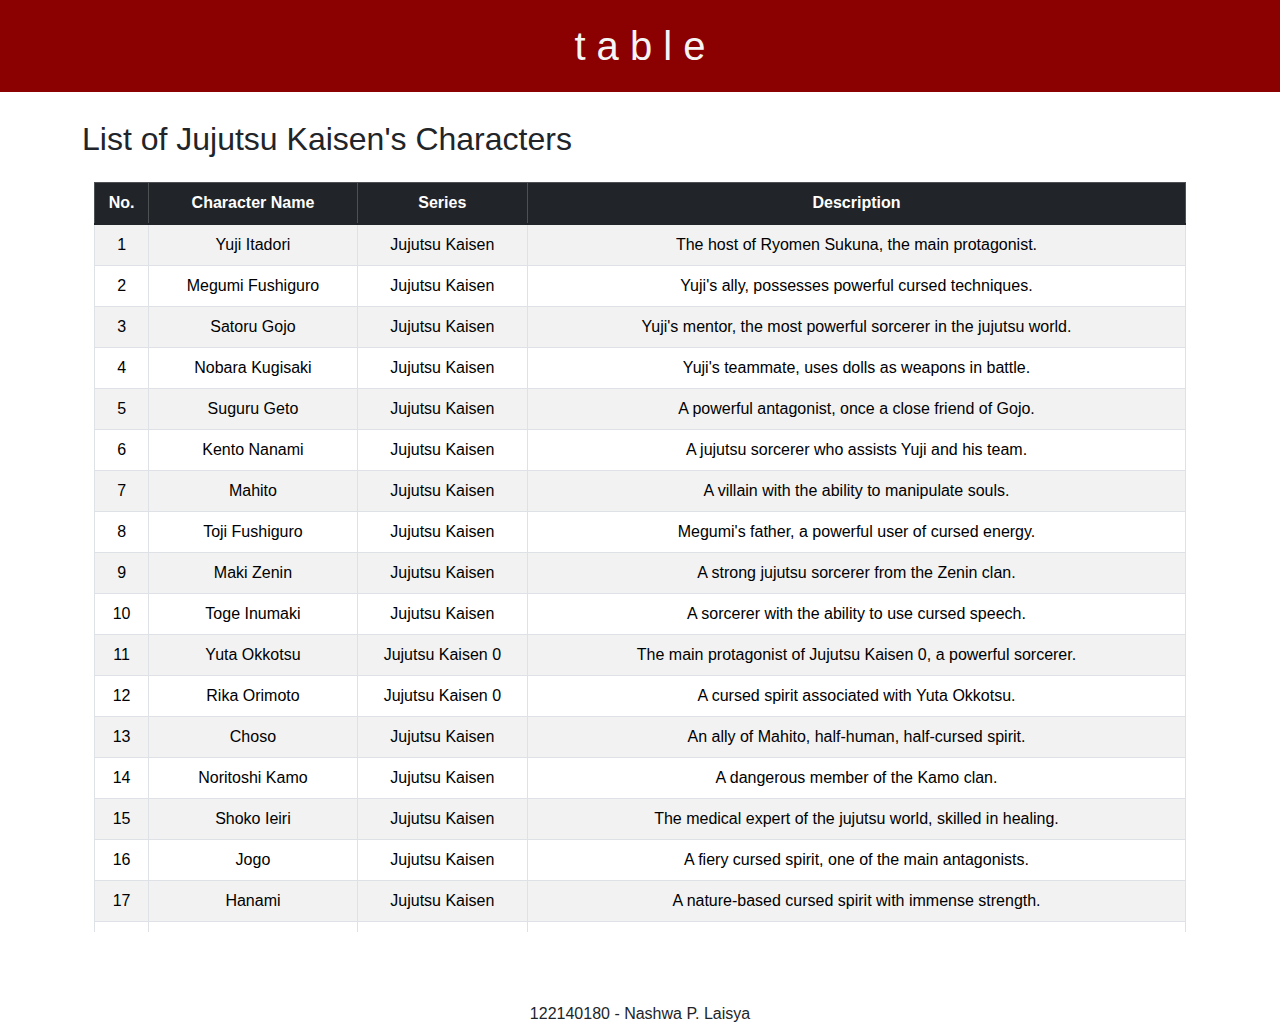
==== page-3.html @ f179bcce "a" ====
<!DOCTYPE html>
<html lang="en">

<head>
    <meta charset="UTF-8">
    <meta name="viewport" content="width=device-width, initial-scale=1.0">
    <title>Table Page</title>
    <link rel="stylesheet" href="style.css">
    <link href="https://cdn.jsdelivr.net/npm/bootstrap@5.3.3/dist/css/bootstrap.min.css" rel="stylesheet" integrity="sha384-QWTKZyjpPEjISv5WaRU9OFeRpok6YctnYmDr5pNlyT2bRjXh0JMhjY6hW+ALEwIH" crossorigin="anonymous">
</head>

<body>
    <!-- Header -->
    <div class="container-fluid text-center fixed-top header23">
        <header class="d-flex justify-content-center flex-wrap">
            <div class="d-flex justify-content-center align-items-center">
                <a href="#" class="d-flex justify-content-center align-items-center my-3 text-decoration-none htitle23">
                    <span class="fs-1">t a b l e</span>
                </a>
            </div>
        </header>
    </div>

    <!-- Sidebar -->
    <div class="container-fluid text-center">
        <div class="sidebar d-none d-xxl-block" style="width: 100px;">
            <a href="#" class="d-flex justify-content-center align-items-center mb-3 text-dark text-decoration-none">
                <span class="fs-3">=</span>
            </a>
            <hr style="color: black;">

            <ul class="nav nav-pills flex-column mb-auto">
                <li class="nav-item">
                    <a href="index.html" class="nav-link text-dark fs-5">1</a>
                </li>
                <hr style="color: black;">

                <li class="nav-item">
                    <a href="page-2.html" class="nav-link text-dark fs-5">2</a>
                </li>
                <hr style="color: black;">

                <li class="nav-item">
                    <a href="#" class="nav-link fs-5 active">3</a>
                </li>
                <hr style="color: black;">
            </ul>
        </div>
    </div>

    <!-- Table -->
    <div class="container">
        <h2 class="table-title mb-4">List of Jujutsu Kaisen's Characters</h2>
        <div class="container table-wrapper">
            <table class="table text-center table-striped table-hover table-bordered">
                <thead class="table-dark">
                    <tr>
                        <th>No.</th>
                        <th>Character Name</th>
                        <th>Series</th>
                        <th>Description</th>
                    </tr>
                </thead>
                <tbody class="table-group-divider">
                    <tr>
                        <td>1</td>
                        <td>Yuji Itadori</td>
                        <td>Jujutsu Kaisen</td>
                        <td>The host of Ryomen Sukuna, the main protagonist.</td>
                    </tr>
                    <tr>
                        <td>2</td>
                        <td>Megumi Fushiguro</td>
                        <td>Jujutsu Kaisen</td>
                        <td>Yuji's ally, possesses powerful cursed techniques.</td>
                    </tr>
                    <tr>
                        <td>3</td>
                        <td>Satoru Gojo</td>
                        <td>Jujutsu Kaisen</td>
                        <td>Yuji's mentor, the most powerful sorcerer in the jujutsu world.</td>
                    </tr>
                    <tr>
                        <td>4</td>
                        <td>Nobara Kugisaki</td>
                        <td>Jujutsu Kaisen</td>
                        <td>Yuji's teammate, uses dolls as weapons in battle.</td>
                    </tr>
                    <tr>
                        <td>5</td>
                        <td>Suguru Geto</td>
                        <td>Jujutsu Kaisen</td>
                        <td>A powerful antagonist, once a close friend of Gojo.</td>
                    </tr>
                    <tr>
                        <td>6</td>
                        <td>Kento Nanami</td>
                        <td>Jujutsu Kaisen</td>
                        <td>A jujutsu sorcerer who assists Yuji and his team.</td>
                    </tr>
                    <tr>
                        <td>7</td>
                        <td>Mahito</td>
                        <td>Jujutsu Kaisen</td>
                        <td>A villain with the ability to manipulate souls.</td>
                    </tr>
                    <tr>
                        <td>8</td>
                        <td>Toji Fushiguro</td>
                        <td>Jujutsu Kaisen</td>
                        <td>Megumi's father, a powerful user of cursed energy.</td>
                    </tr>
                    <tr>
                        <td>9</td>
                        <td>Maki Zenin</td>
                        <td>Jujutsu Kaisen</td>
                        <td>A strong jujutsu sorcerer from the Zenin clan.</td>
                    </tr>
                    <tr>
                        <td>10</td>
                        <td>Toge Inumaki</td>
                        <td>Jujutsu Kaisen</td>
                        <td>A sorcerer with the ability to use cursed speech.</td>
                    </tr>
                    <tr>
                        <td>11</td>
                        <td>Yuta Okkotsu</td>
                        <td>Jujutsu Kaisen 0</td>
                        <td>The main protagonist of Jujutsu Kaisen 0, a powerful sorcerer.</td>
                    </tr>
                    <tr>
                        <td>12</td>
                        <td>Rika Orimoto</td>
                        <td>Jujutsu Kaisen 0</td>
                        <td>A cursed spirit associated with Yuta Okkotsu.</td>
                    </tr>
                    <tr>
                        <td>13</td>
                        <td>Choso</td>
                        <td>Jujutsu Kaisen</td>
                        <td>An ally of Mahito, half-human, half-cursed spirit.</td>
                    </tr>
                    <tr>
                        <td>14</td>
                        <td>Noritoshi Kamo</td>
                        <td>Jujutsu Kaisen</td>
                        <td>A dangerous member of the Kamo clan.</td>
                    </tr>
                    <tr>
                        <td>15</td>
                        <td>Shoko Ieiri</td>
                        <td>Jujutsu Kaisen</td>
                        <td>The medical expert of the jujutsu world, skilled in healing.</td>
                    </tr>
                    <tr>
                        <td>16</td>
                        <td>Jogo</td>
                        <td>Jujutsu Kaisen</td>
                        <td>A fiery cursed spirit, one of the main antagonists.</td>
                    </tr>
                    <tr>
                        <td>17</td>
                        <td>Hanami</td>
                        <td>Jujutsu Kaisen</td>
                        <td>A nature-based cursed spirit with immense strength.</td>
                    </tr>
                    <tr>
                        <td>18</td>
                        <td>Esoteric Black Flash</td>
                        <td>Jujutsu Kaisen</td>
                        <td>A special jujutsu technique that multiplies the power of a hit.</td>
                    </tr>
                    <tr>
                        <td>19</td>
                        <td>Naoya Zenin</td>
                        <td>Jujutsu Kaisen</td>
                        <td>A skilled sorcerer and a member of the Zenin clan.</td>
                    </tr>
                    <tr>
                        <td>20</td>
                        <td>Riko Amanai</td>
                        <td>Jujutsu Kaisen</td>
                        <td>The Star Plasma Vessel, targeted by sorcerers and cursed spirits alike.</td>
                    </tr>
                    <tr>
                        <td>21</td>
                        <td>Mai Zenin</td>
                        <td>Jujutsu Kaisen</td>
                        <td>Maki's sister, also from the Zenin clan, skilled in using cursed energy.</td>
                    </tr>
                    <tr>
                        <td>22</td>
                        <td>Yuki Tsukumo</td>
                        <td>Jujutsu Kaisen</td>
                        <td>One of the four special grade sorcerers.</td>
                    </tr>
                    <tr>
                        <td>23</td>
                        <td>Ultimate Mechamaru</td>
                        <td>Jujutsu Kaisen</td>
                        <td>A cursed puppet controlled by Kokichi Muta.</td>
                    </tr>
                    <tr>
                        <td>24</td>
                        <td>Ryomen Sukuna</td>
                        <td>Jujutsu Kaisen</td>
                        <td>The King of Curses, a powerful ancient spirit.</td>
                    </tr>
                    <tr>
                        <td>25</td>
                        <td>Nanami's Death</td>
                        <td>Jujutsu Kaisen</td>
                        <td>A pivotal moment impacting the story significantly.</td>
                    </tr>
                </tbody>
            </table>
        </div>
    </div>

    <!-- Footer -->
    <footer class="text-center">
        <a href="https://github.com/nashwals" target="_blank" rel="noopener noreferrer" class="text-decoration-none text-dark">122140180 - Nashwa P. Laisya</a>
    </footer>

    <script src="https://cdn.jsdelivr.net/npm/bootstrap@5.3.3/dist/js/bootstrap.bundle.min.js" integrity="sha384-YvpcrYf0tY3lHB60NNkmXc5s9fDVZLESaAA55NDzOxhy9GkcIdslK1eN7N6jIeHz" crossorigin="anonymous"></script>
</body>

</html>
---- style.css ----
* {
    font-family: 'Gill Sans', 'Gill Sans MT', Calibri, 'Trebuchet MS', sans-serif;
    scroll-behavior: smooth;
}

.header23 {
    background-color: darkred;
}

.htitle23 {
    color: whitesmoke;
}

.skn-finger {
    padding-left: 105px;
    position: absolute;
    left: 0;
    top: 50%;
    transform: translateY(-50%);
    max-height: 100px;
}

.active {
    background-color: gray !important;
}

.sidebar {
    position: absolute;
    padding: 16px;
    background: transparent;
    display: flex;
    flex-direction: column;
    flex-shrink: 0;
    justify-content: center;
}

.form-title {
    margin-top: 110px;
}

.form2 {
    margin-bottom: 100px;
}

.form2 form {
    padding-left: auto;
    font-size: 19px;
}

.form2 yesno {
    font-size: 16px;
}

.table-title {
    margin-top: 120px;
}

.table thead th {
    position: sticky;
    top: 0;
    z-index: 10;
}

.table-wrapper {
    max-height: 750px;
    overflow-y: auto;
    margin-bottom: 70px;
}

.table-hover tbody tr:hover td {
    background-color: darkred;
    color: white;
}
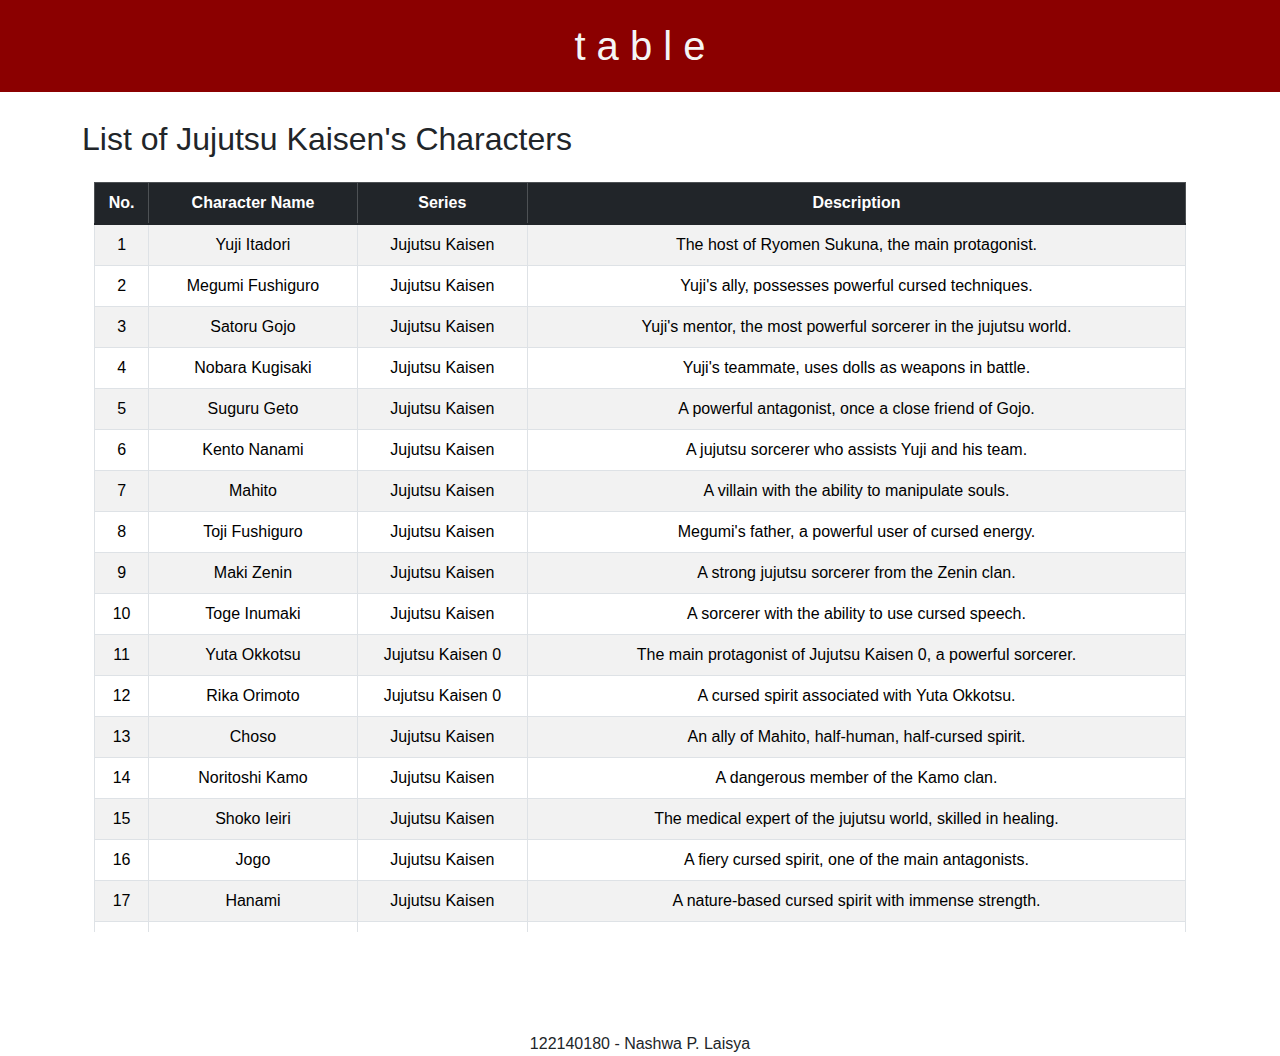
==== commit f3e14e97: "h" ====
--- a/page-3.html
+++ b/page-3.html
@@ -49,7 +49,7 @@
     </div>
 
     <!-- Table -->
-    <div class="container">
+    <div class="container tabel">
         <h2 class="table-title mb-4">List of Jujutsu Kaisen's Characters</h2>
         <div class="container table-wrapper">
             <table class="table text-center table-striped table-hover table-bordered">
--- a/style.css
+++ b/style.css
@@ -27,7 +27,7 @@
 .sidebar {
     position: absolute;
     padding: 16px;
-    background: transparent;
+    background: white;
     display: flex;
     flex-direction: column;
     flex-shrink: 0;
@@ -43,12 +43,18 @@
 }
 
 .form2 form {
-    padding-left: auto;
+    padding-left: 100px;
+    padding-right: 100px;
     font-size: 19px;
 }
 
 .form2 yesno {
     font-size: 16px;
+}
+
+.tabel {
+    margin-left: 100px;
+    margin-bottom: 100px;
 }
 
 .table-title {
